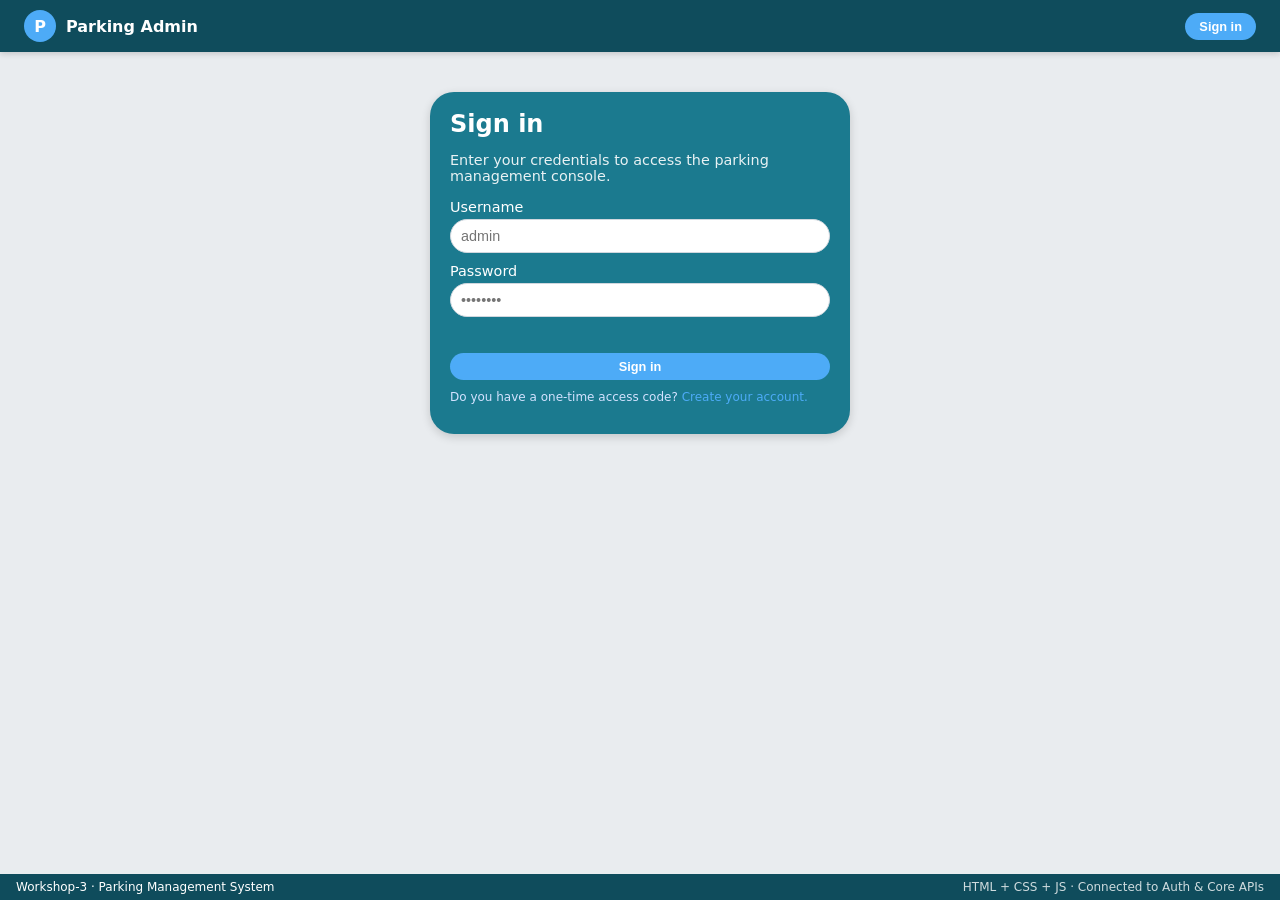
==== Workshop-3/web-gui/index.html @ b01e6ea0 "Align Workshop-3 stack with workshop requirements" ====
<!DOCTYPE html>
<html lang="en">
<head>
  <meta charset="UTF-8" />
  <title>Parking Admin Console</title>
  <meta name="viewport" content="width=device-width, initial-scale=1.0" />

  <!-- Icono de la pestaña: mismo estilo que el logo de la navbar -->
  <link rel="icon" type="image/svg+xml" href="images/favicon.svg" />

  <!-- Estilos principales -->
  <link rel="stylesheet" href="css/style.css" />
</head>
<body>
  <!-- Top navigation bar -->
  <header class="navbar">
    <div class="navbar-left">
      <div class="logo-circle">P</div>
      <div class="logo-text">Parking Admin</div>

      <!-- Primary navigation (visible only when authenticated) -->
      <nav id="main-nav" class="nav-links hidden">
        <a href="#" data-view="dashboard" class="nav-link active">Dashboard</a>
        <a href="#" data-view="vehicles" class="nav-link">Vehicle records</a>
      </nav>
    </div>

    <div class="navbar-right">
      <!-- Login button (visible while logged out) -->
      <button id="login-nav-btn" class="btn btn-accent">Sign in</button>
      <!-- Logout button (visible while logged in) -->
      <button id="logout-btn" class="btn btn-danger hidden">Sign out</button>
    </div>
  </header>

  <!-- CONTENEDOR PRINCIPAL -->
  <main class="page-container">
    <!-- Login section -->
    <section id="login-section" class="card login-card">
      <h1>Sign in</h1>
      <p class="subtitle">
        Enter your credentials to access the parking management console.
      </p>

      <form id="login-form" class="form">
        <label>
          Username
          <input
            type="text"
            id="login-username"
            class="input"
            placeholder="admin"
            required
          />
        </label>

        <label>
          Password
          <input
            type="password"
            id="login-password"
            class="input"
            placeholder="••••••••"
            required
          />
        </label>

        <!-- Login error message -->
        <div id="login-error" class="form-error"></div>

        <button type="submit" class="btn btn-primary full">
          Sign in
        </button>
      </form>

      <!-- Link to the registration form -->
      <p class="helper-text">
        Do you have a one-time access code?
        <a href="#" id="go-register" class="link-inline">Create your account.</a>
      </p>
    </section>

    <!-- Registration section -->
    <section id="register-section" class="card login-card hidden">
      <h1>Create Account</h1>
      <p class="subtitle">
        Register a new account using your unique access code provided by the administrator.
      </p>

      <form id="register-form" class="form">
        <label>
          Username
          <input
            type="text"
            id="register-username"
            class="input"
            placeholder="new.operator"
            required
          />
        </label>

        <label>
          Email
          <input
            type="email"
            id="register-email"
            class="input"
            placeholder="user@parking.com"
            required
          />
        </label>

        <label>
          Password
          <input
            type="password"
            id="register-password"
            class="input"
            placeholder="••••••••"
            required
          />
        </label>

        <label>
          Access Code
          <input
            type="text"
            id="register-code"
            class="input"
            placeholder="Your unique access code"
            required
          />
        </label>

        <!-- Registration feedback -->
        <div id="register-error" class="form-error"></div>
        <div id="register-success" class="form-info"></div>

        <button type="submit" class="btn btn-primary full">
          Create Account
        </button>
      </form>

      <p class="helper-text">
        Already have an account?
        <a href="#" id="go-login" class="link-inline">Sign in here.</a>
      </p>
    </section>

    <!-- SECCIÓN DE APLICACIÓN (SOLO CON SESIÓN) -->
    <section id="app-section" class="hidden">
      <!-- VISTA: DASHBOARD -->
      <section id="dashboard-view" class="view">
        <h1 class="page-title">Operations dashboard</h1>

        <!-- Key performance indicators -->
        <div class="kpi-grid">
          <div class="card kpi">
            <div class="kpi-value" id="kpi-occupied">-</div>
            <div class="kpi-label">Occupied spaces</div>
          </div>
          <div class="card kpi">
            <div class="kpi-value" id="kpi-free">-</div>
            <div class="kpi-label">Available spaces</div>
          </div>
          <div class="card kpi">
            <div class="kpi-value" id="kpi-rate">-</div>
            <div class="kpi-label">Current base fee</div>
          </div>
          <div class="card kpi">
            <div class="kpi-value" id="kpi-active">-</div>
            <div class="kpi-label">Active vehicles</div>
          </div>
        </div>

        <!-- Occupancy and latest activity -->
        <div class="grid-2">
          <div class="card">
            <h2>Capacity overview</h2>
            <p class="muted">
              The progress bar compares occupied tickets versus the available lot space records stored in the Python API.
            </p>
            <div class="bar-wrapper">
              <div id="occupancy-bar" class="bar-fill" style="width: 0%"></div>
            </div>
            <div id="occupancy-label" class="bar-label">-</div>
          </div>

          <div class="card">
            <h2>Latest tickets</h2>
            <ul id="recent-activity" class="activity-list">
              <li class="muted">No ticket activity yet.</li>
            </ul>
          </div>
        </div>
      </section>

      <!-- Vehicle data view -->
      <section id="vehicles-view" class="view hidden">
        <h1 class="page-title">Vehicle registry</h1>

        <div class="grid-2-1">
          <!-- Vehicle creation form -->
          <div class="card">
            <h2>Register vehicle</h2>
            <form id="vehicle-form" class="form">
              <label>
                License plate
                <input
                  type="text"
                  id="vehicle-plate"
                  class="input"
                  placeholder="ABC123"
                  required
                />
              </label>

              <label>
                Vehicle type
                <select id="vehicle-type" class="input" required>
                  <option value="CAR">Car</option>
                  <option value="MOTORCYCLE">Motorcycle</option>
                  <option value="TRUCK">Truck</option>
                  <option value="BUS">Bus</option>
                  <option value="VAN">Van</option>
                  <option value="SUV">SUV</option>
                  <option value="BICYCLE">Bicycle</option>
                  <option value="ELECTRIC_BICYCLE">Electric bicycle</option>
                  <option value="ELECTRIC_SCOOTER">Electric scooter</option>
                </select>
              </label>

              <label>
                Registration date
                <input type="date" id="vehicle-date" class="input" required />
              </label>

              <div id="vehicle-message" class="form-info"></div>

              <button type="submit" class="btn btn-primary full">
                Save vehicle
              </button>
            </form>
          </div>

          <!-- Recent vehicle records -->
          <div class="card">
            <h2>Latest registered vehicles</h2>
            <ul id="recent-activity-vehicles" class="activity-list">
              <li class="muted">No vehicles stored yet.</li>
            </ul>
          </div>
        </div>

        <!-- Lot space summary -->
        <div class="card mt-20">
          <h2>Configured lot spaces</h2>
          <div class="slots-header">
            <span>Identifier</span>
            <span>Vehicle type</span>
            <span>Total spaces</span>
          </div>
          <div id="slots-table" class="slots-body">
            <div class="muted">No lot spaces configured yet.</div>
          </div>
        </div>
      </section>
    </section>
  </main>

  <!-- FOOTER -->
  <footer class="footer">
    <div>Workshop-3 · Parking Management System</div>
    <div class="footer-right">
      HTML + CSS + JS · Connected to Auth & Core APIs
    </div>
  </footer>

  <!-- Scripts principales -->
  <script src="js/api.js"></script>
  <script src="js/app.js"></script>
</body>
</html>
---- Workshop-3/web-gui/css/style.css ----
:root {
  --primary: #0f4c5c;
  --secondary: #1b7a8f;
  --accent: #4dabf7;
  --danger: #f03e3e;
  --bg-soft: #e9ecef;
  --white: #ffffff;
  --radius-xl: 18px;
  --radius-2xl: 24px;
  --font: system-ui, -apple-system, BlinkMacSystemFont, "Segoe UI", sans-serif;
}

*,
*::before,
*::after {
  box-sizing: border-box;
}

body {
  margin: 0;
  font-family: var(--font);
  background-color: var(--bg-soft);
  color: #1f2933;
}

/* ---- NAVBAR ---- */

.navbar {
  background-color: var(--primary);
  color: var(--white);
  padding: 10px 24px;
  display: flex;
  align-items: center;
  justify-content: space-between;
  box-shadow: 0 2px 6px rgba(0, 0, 0, 0.16);
}

.navbar-left {
  display: flex;
  align-items: center;
  gap: 10px;
}

.logo-circle {
  width: 32px;
  height: 32px;
  border-radius: 999px;
  background-color: var(--accent);
  display: flex;
  align-items: center;
  justify-content: center;
  font-weight: 700;
}

.logo-text {
  font-weight: 600;
}

.nav-links {
  margin-left: 24px;
  display: flex;
  gap: 16px;
  font-size: 0.9rem;
}

.nav-link {
  color: var(--white);
  text-decoration: none;
  opacity: 0.8;
  padding-bottom: 2px;
  border-bottom: 2px solid transparent;
}

.nav-link:hover {
  opacity: 1;
}

.nav-link.active {
  border-bottom-color: var(--accent);
  opacity: 1;
}

.navbar-right {
  display: flex;
  gap: 10px;
}

/* ---- BOTONES ---- */

.btn {
  border: none;
  padding: 6px 14px;
  border-radius: 999px;
  font-size: 0.8rem;
  cursor: pointer;
  font-weight: 600;
  transition: all 0.18s ease-in-out;
}

.btn-primary {
  background-color: var(--accent);
  color: var(--white);
}

.btn-primary:hover {
  background-color: #3a9ae3;
}

.btn-accent {
  background-color: var(--accent);
  color: var(--white);
}

.btn-accent:hover {
  background-color: #3a9ae3;
}

.btn-danger {
  background-color: var(--danger);
  color: var(--white);
}

.btn-danger:hover {
  background-color: #d32f2f;
}

.btn.full {
  width: 100%;
}

/* ---- LAYOUT GENERAL ---- */

.page-container {
  max-width: 1100px;
  margin: 24px auto 60px auto;
  padding: 0 16px;
}

.card {
  background-color: var(--secondary);
  color: var(--white);
  border-radius: var(--radius-2xl);
  padding: 18px 20px;
  box-shadow: 0 3px 10px rgba(0, 0, 0, 0.16);
}

.login-card {
  max-width: 420px;
  margin: 40px auto 0;
}

.page-title {
  color: var(--primary);
  margin: 0 0 16px 4px;
  font-size: 1.6rem;
}

/* ---- TEXTO Y UTILIDADES ---- */

h1,
h2 {
  margin: 0 0 8px;
}

.subtitle {
  font-size: 0.9rem;
  opacity: 0.9;
}

.muted {
  font-size: 0.8rem;
  opacity: 0.8;
}

.hidden {
  display: none !important;
}

.mt-20 {
  margin-top: 20px;
}

.link-inline {
  color: var(--accent);
  text-decoration: none;
  font-weight: 500;
}

.link-inline:hover {
  text-decoration: underline;
}

/* ---- FORMULARIOS ---- */

.form {
  display: flex;
  flex-direction: column;
  gap: 10px;
  font-size: 0.9rem;
}

label {
  display: flex;
  flex-direction: column;
  gap: 4px;
}

.input {
  padding: 8px 10px;
  border-radius: var(--radius-xl);
  border: 1px solid #d0d7de;
  font-size: 0.9rem;
}

.input:focus {
  outline: 2px solid var(--accent);
  border-color: transparent;
}

.form-error {
  color: #ffb3b3;
  font-size: 0.8rem;
  min-height: 16px;
}

.form-info {
  color: #d7f3ff;
  font-size: 0.8rem;
  min-height: 16px;
}

.helper-text {
  margin-top: 10px;
  font-size: 0.75rem;
  color: #d3e2ff;
}

/* ---- GRID Y KPIs ---- */

.kpi-grid {
  display: grid;
  grid-template-columns: repeat(auto-fit, minmax(160px, 1fr));
  gap: 14px;
  margin-bottom: 18px;
}

.kpi {
  display: flex;
  flex-direction: column;
  gap: 4px;
}

.kpi-value {
  font-size: 1.8rem;
  font-weight: 600;
}

.kpi-label {
  font-size: 0.85rem;
  opacity: 0.9;
}

.grid-2 {
  display: grid;
  grid-template-columns: 2fr 1.4fr;
  gap: 14px;
}

.grid-2-1 {
  display: grid;
  grid-template-columns: 2fr 1.3fr;
  gap: 14px;
}

@media (max-width: 800px) {
  .grid-2,
  .grid-2-1 {
    grid-template-columns: 1fr;
  }
}

/* ---- BARRA DE OCUPACIÓN ---- */

.bar-wrapper {
  width: 100%;
  background-color: rgba(255, 255, 255, 0.12);
  border-radius: 999px;
  height: 16px;
  overflow: hidden;
  margin-top: 10px;
}

.bar-fill {
  height: 100%;
  background-color: var(--accent);
  border-radius: 999px;
  width: 0;
  transition: width 0.4s ease;
}

.bar-label {
  font-size: 0.8rem;
  margin-top: 4px;
}

/* ---- ACTIVIDAD RECIENTE ---- */

.activity-list {
  list-style: none;
  padding: 0;
  margin: 4px 0 0;
}

.activity-list li {
  padding: 4px 0;
  border-bottom: 1px solid rgba(255, 255, 255, 0.12);
  font-size: 0.8rem;
}

/* ---- SLOTS ---- */

.slots-header,
.slots-row {
  display: grid;
  grid-template-columns: 1fr 1fr 1fr;
  gap: 8px;
  font-size: 0.8rem;
}

.slots-header {
  padding-bottom: 4px;
  border-bottom: 1px solid rgba(255, 255, 255, 0.22);
  font-weight: 600;
}

.slots-body {
  margin-top: 6px;
  max-height: 260px;
  overflow-y: auto;
}

.slots-row {
  padding: 4px 0;
  border-bottom: 1px solid rgba(255, 255, 255, 0.08);
}

.status-ok {
  color: #b2f2bb;
}

.status-bad {
  color: #ffc9c9;
}

/* ---- TOGGLE ENTRADA/SALIDA ---- */

.toggle-group {
  display: flex;
  gap: 14px;
  font-size: 0.85rem;
}

/* ---- FOOTER ---- */

.footer {
  position: fixed;
  bottom: 0;
  left: 0;
  right: 0;
  font-size: 0.75rem;
  padding: 6px 16px;
  background-color: var(--primary);
  color: var(--white);
  display: flex;
  justify-content: space-between;
  align-items: center;
}

.footer-right {
  opacity: 0.8;
}
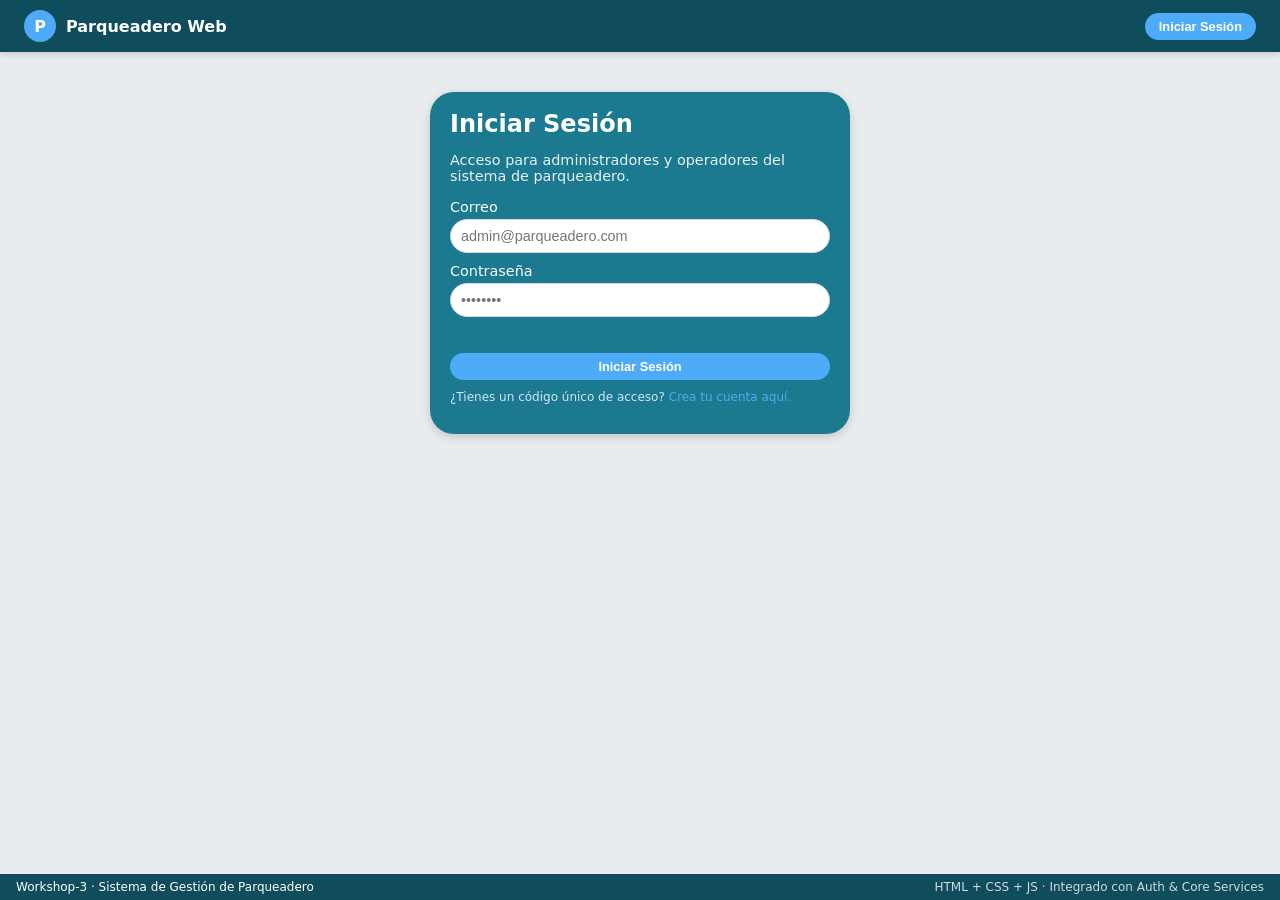
==== commit 329dbc46: "Align Workshop-3 services and document integration" ====
--- a/Workshop-3/web-gui/index.html
+++ b/Workshop-3/web-gui/index.html
@@ -1,8 +1,8 @@
 <!DOCTYPE html>
-<html lang="en">
+<html lang="es">
 <head>
   <meta charset="UTF-8" />
-  <title>Parking Admin Console</title>
+  <title>Parqueadero Web - Administración</title>
   <meta name="viewport" content="width=device-width, initial-scale=1.0" />
 
   <!-- Icono de la pestaña: mismo estilo que el logo de la navbar -->
@@ -12,50 +12,51 @@
   <link rel="stylesheet" href="css/style.css" />
 </head>
 <body>
-  <!-- Top navigation bar -->
+  <!-- NAVBAR SUPERIOR -->
   <header class="navbar">
     <div class="navbar-left">
+      <!-- Logo circular con P -->
       <div class="logo-circle">P</div>
-      <div class="logo-text">Parking Admin</div>
-
-      <!-- Primary navigation (visible only when authenticated) -->
+      <div class="logo-text">Parqueadero Web</div>
+
+      <!-- Navegación principal (se muestra solo si hay sesión) -->
       <nav id="main-nav" class="nav-links hidden">
-        <a href="#" data-view="dashboard" class="nav-link active">Dashboard</a>
-        <a href="#" data-view="vehicles" class="nav-link">Vehicle records</a>
+        <a href="#" data-view="dashboard" class="nav-link active">Panel</a>
+        <a href="#" data-view="vehicles" class="nav-link">Vehículos</a>
       </nav>
     </div>
 
     <div class="navbar-right">
-      <!-- Login button (visible while logged out) -->
-      <button id="login-nav-btn" class="btn btn-accent">Sign in</button>
-      <!-- Logout button (visible while logged in) -->
-      <button id="logout-btn" class="btn btn-danger hidden">Sign out</button>
+      <!-- Botón para ir al login (visible sin sesión) -->
+      <button id="login-nav-btn" class="btn btn-accent">Iniciar Sesión</button>
+      <!-- Botón cerrar sesión (visible con sesión) -->
+      <button id="logout-btn" class="btn btn-danger hidden">Cerrar Sesión</button>
     </div>
   </header>
 
   <!-- CONTENEDOR PRINCIPAL -->
   <main class="page-container">
-    <!-- Login section -->
+    <!-- SECCIÓN LOGIN -->
     <section id="login-section" class="card login-card">
-      <h1>Sign in</h1>
+      <h1>Iniciar Sesión</h1>
       <p class="subtitle">
-        Enter your credentials to access the parking management console.
+        Acceso para administradores y operadores del sistema de parqueadero.
       </p>
 
       <form id="login-form" class="form">
         <label>
-          Username
-          <input
-            type="text"
-            id="login-username"
-            class="input"
-            placeholder="admin"
-            required
-          />
-        </label>
-
-        <label>
-          Password
+          Correo
+          <input
+            type="email"
+            id="login-email"
+            class="input"
+            placeholder="admin@parqueadero.com"
+            required
+          />
+        </label>
+
+        <label>
+          Contraseña
           <input
             type="password"
             id="login-password"
@@ -65,22 +66,22 @@
           />
         </label>
 
-        <!-- Login error message -->
+        <!-- Mensaje de error de login -->
         <div id="login-error" class="form-error"></div>
 
         <button type="submit" class="btn btn-primary full">
-          Sign in
+          Iniciar Sesión
         </button>
       </form>
 
-      <!-- Link to the registration form -->
+      <!-- Link para ir al registro con código -->
       <p class="helper-text">
-        Do you have a one-time access code?
-        <a href="#" id="go-register" class="link-inline">Create your account.</a>
+        ¿Tienes un código único de acceso?
+        <a href="#" id="go-register" class="link-inline">Crea tu cuenta aquí.</a>
       </p>
     </section>
 
-    <!-- Registration section -->
+    <!-- SECCIÓN REGISTRO CON CÓDIGO ÚNICO -->
     <section id="register-section" class="card login-card hidden">
       <h1>Create Account</h1>
       <p class="subtitle">
@@ -89,17 +90,6 @@
 
       <form id="register-form" class="form">
         <label>
-          Username
-          <input
-            type="text"
-            id="register-username"
-            class="input"
-            placeholder="new.operator"
-            required
-          />
-        </label>
-
-        <label>
           Email
           <input
             type="email"
@@ -132,7 +122,7 @@
           />
         </label>
 
-        <!-- Registration feedback -->
+        <!-- Mensajes de error / éxito -->
         <div id="register-error" class="form-error"></div>
         <div id="register-success" class="form-info"></div>
 
@@ -151,34 +141,34 @@
     <section id="app-section" class="hidden">
       <!-- VISTA: DASHBOARD -->
       <section id="dashboard-view" class="view">
-        <h1 class="page-title">Operations dashboard</h1>
-
-        <!-- Key performance indicators -->
+        <h1 class="page-title">Panel de Administración</h1>
+
+        <!-- KPIs principales -->
         <div class="kpi-grid">
           <div class="card kpi">
             <div class="kpi-value" id="kpi-occupied">-</div>
-            <div class="kpi-label">Occupied spaces</div>
+            <div class="kpi-label">Espacios Ocupados</div>
           </div>
           <div class="card kpi">
             <div class="kpi-value" id="kpi-free">-</div>
-            <div class="kpi-label">Available spaces</div>
+            <div class="kpi-label">Espacios Libres</div>
           </div>
           <div class="card kpi">
             <div class="kpi-value" id="kpi-rate">-</div>
-            <div class="kpi-label">Current base fee</div>
+            <div class="kpi-label">Tarifa Actual</div>
           </div>
           <div class="card kpi">
             <div class="kpi-value" id="kpi-active">-</div>
-            <div class="kpi-label">Active vehicles</div>
-          </div>
-        </div>
-
-        <!-- Occupancy and latest activity -->
+            <div class="kpi-label">Vehículos Activos</div>
+          </div>
+        </div>
+
+        <!-- Ocupación + actividad reciente -->
         <div class="grid-2">
           <div class="card">
-            <h2>Capacity overview</h2>
+            <h2>Ocupación Promedio (24h)</h2>
             <p class="muted">
-              The progress bar compares occupied tickets versus the available lot space records stored in the Python API.
+              Basado en las estadísticas obtenidas desde el core-service.
             </p>
             <div class="bar-wrapper">
               <div id="occupancy-bar" class="bar-fill" style="width: 0%"></div>
@@ -187,81 +177,74 @@
           </div>
 
           <div class="card">
-            <h2>Latest tickets</h2>
+            <h2>Actividad Reciente</h2>
             <ul id="recent-activity" class="activity-list">
-              <li class="muted">No ticket activity yet.</li>
+              <li class="muted">Sin datos aún.</li>
             </ul>
           </div>
         </div>
       </section>
 
-      <!-- Vehicle data view -->
+      <!-- VISTA: GESTIÓN DE VEHÍCULOS -->
       <section id="vehicles-view" class="view hidden">
-        <h1 class="page-title">Vehicle registry</h1>
+        <h1 class="page-title">Gestión de Vehículos</h1>
 
         <div class="grid-2-1">
-          <!-- Vehicle creation form -->
-          <div class="card">
-            <h2>Register vehicle</h2>
+          <!-- Formulario entrada/salida -->
+          <div class="card">
+            <h2>Registro de Entrada/Salida</h2>
             <form id="vehicle-form" class="form">
+              <!-- Selector de modo -->
+              <div class="toggle-group">
+                <label>
+                  <input type="radio" name="mode" value="entry" checked />
+                  Entrada
+                </label>
+                <label>
+                  <input type="radio" name="mode" value="exit" />
+                  Salida
+                </label>
+              </div>
+
               <label>
-                License plate
+                Placa del Vehículo
                 <input
                   type="text"
                   id="vehicle-plate"
                   class="input"
-                  placeholder="ABC123"
+                  placeholder="ABC-123"
                   required
                 />
               </label>
 
-              <label>
-                Vehicle type
-                <select id="vehicle-type" class="input" required>
-                  <option value="CAR">Car</option>
-                  <option value="MOTORCYCLE">Motorcycle</option>
-                  <option value="TRUCK">Truck</option>
-                  <option value="BUS">Bus</option>
-                  <option value="VAN">Van</option>
-                  <option value="SUV">SUV</option>
-                  <option value="BICYCLE">Bicycle</option>
-                  <option value="ELECTRIC_BICYCLE">Electric bicycle</option>
-                  <option value="ELECTRIC_SCOOTER">Electric scooter</option>
-                </select>
-              </label>
-
-              <label>
-                Registration date
-                <input type="date" id="vehicle-date" class="input" required />
-              </label>
-
+              <!-- Mensaje de estado -->
               <div id="vehicle-message" class="form-info"></div>
 
               <button type="submit" class="btn btn-primary full">
-                Save vehicle
+                Registrar
               </button>
             </form>
           </div>
 
-          <!-- Recent vehicle records -->
-          <div class="card">
-            <h2>Latest registered vehicles</h2>
+          <!-- Actividad reciente (vehículos) -->
+          <div class="card">
+            <h2>Actividad Reciente</h2>
             <ul id="recent-activity-vehicles" class="activity-list">
-              <li class="muted">No vehicles stored yet.</li>
+              <li class="muted">Sin datos aún.</li>
             </ul>
           </div>
         </div>
 
-        <!-- Lot space summary -->
+        <!-- Tabla de slots -->
         <div class="card mt-20">
-          <h2>Configured lot spaces</h2>
+          <h2>Estado del Estacionamiento</h2>
           <div class="slots-header">
-            <span>Identifier</span>
-            <span>Vehicle type</span>
-            <span>Total spaces</span>
+            <span>Espacio</span>
+            <span>Estado</span>
+            <span>Placa</span>
           </div>
           <div id="slots-table" class="slots-body">
-            <div class="muted">No lot spaces configured yet.</div>
+            <div class="muted">Sin datos aún.</div>
           </div>
         </div>
       </section>
@@ -270,9 +253,9 @@
 
   <!-- FOOTER -->
   <footer class="footer">
-    <div>Workshop-3 · Parking Management System</div>
+    <div>Workshop-3 · Sistema de Gestión de Parqueadero</div>
     <div class="footer-right">
-      HTML + CSS + JS · Connected to Auth & Core APIs
+      HTML + CSS + JS · Integrado con Auth & Core Services
     </div>
   </footer>
 
